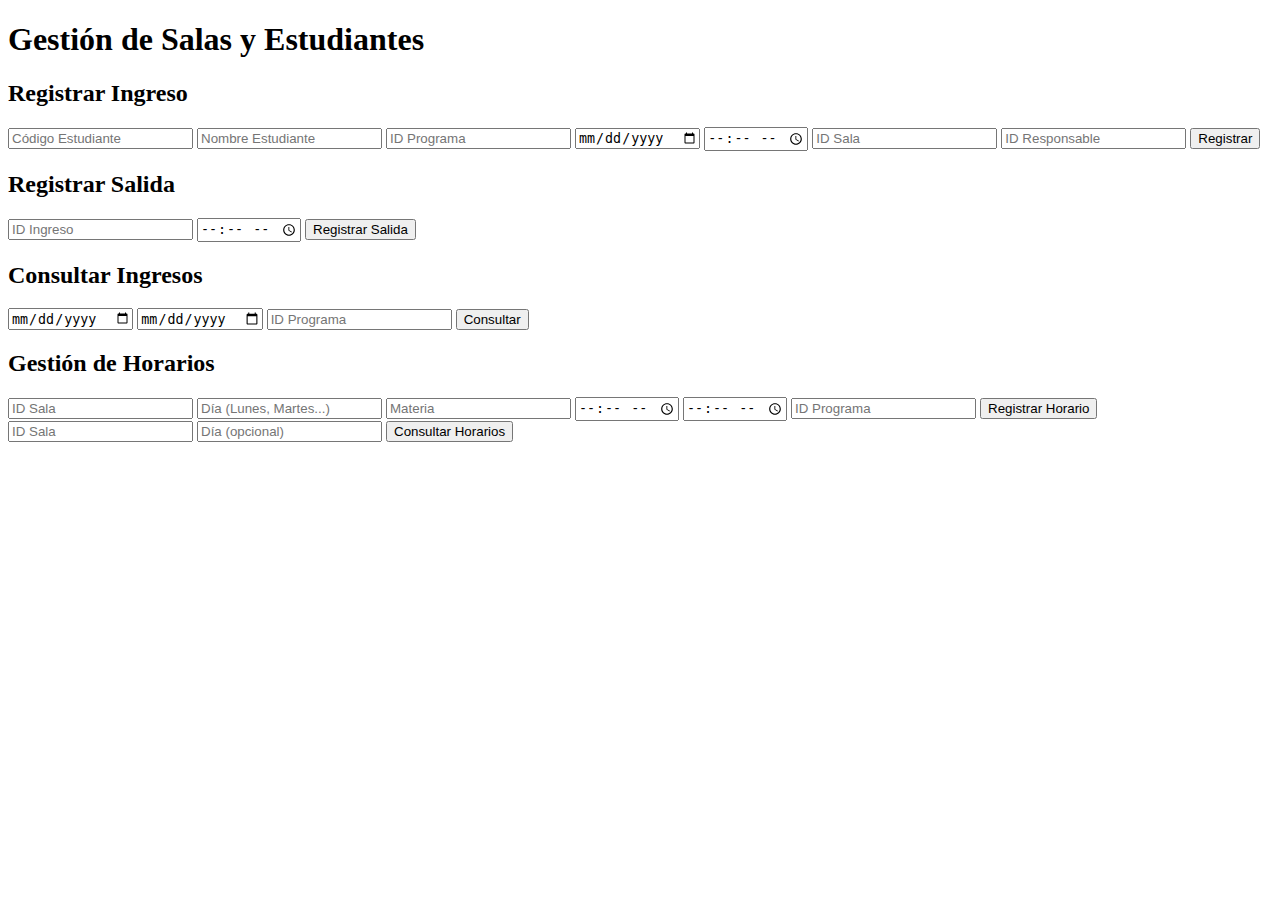
==== frontend/index.html @ 6446ea25 "se ager" ====
<!DOCTYPE html>
<html lang="en">
<head>
    <meta charset="UTF-8">
    <meta name="viewport" content="width=device-width, initial-scale=1.0">
    <title>Gestión de Salas y Estudiantes</title>
</head>
<body>
    <h1>Gestión de Salas y Estudiantes</h1>

    <!-- Registrar ingreso de estudiante -->
    <section>
        <h2>Registrar Ingreso</h2>
        <form id="formRegistrarIngreso">
            <input type="text" id="codigoEstudiante" placeholder="Código Estudiante" required />
            <input type="text" id="nombreEstudiante" placeholder="Nombre Estudiante" required />
            <input type="number" id="idPrograma" placeholder="ID Programa" required />
            <input type="date" id="fechaIngreso" required />
            <input type="time" id="horaIngreso" required />
            <input type="number" id="idSala" placeholder="ID Sala" required />
            <input type="number" id="idResponsable" placeholder="ID Responsable" required />
            <button type="submit">Registrar</button>
        </form>
    </section>

    <!-- Registrar salida de estudiante -->
    <section>
        <h2>Registrar Salida</h2>
        <form id="formRegistrarSalida">
            <input type="number" id="idIngresoSalida" placeholder="ID Ingreso" required />
            <input type="time" id="horaSalida" required />
            <button type="submit">Registrar Salida</button>
        </form>
    </section>

    <!-- Consultar ingresos -->
    <section>
        <h2>Consultar Ingresos</h2>
        <form id="formConsultarIngresos">
            <input type="date" id="fechaInicio" required />
            <input type="date" id="fechaFin" required />
            <input type="number" id="idProgramaConsulta" placeholder="ID Programa" />
            <button type="submit">Consultar</button>
        </form>
        <div id="ingresosResultado"></div>
    </section>

    <!-- Registrar y gestionar horarios -->
    <section>
        <h2>Gestión de Horarios</h2>
        <!-- Registrar horario -->
        <form id="formRegistrarHorario">
            <input type="number" id="idSalaHorario" placeholder="ID Sala" required />
            <input type="text" id="diaHorario" placeholder="Día (Lunes, Martes...)" required />
            <input type="text" id="materiaHorario" placeholder="Materia" required />
            <input type="time" id="horaInicioHorario" required />
            <input type="time" id="horaFinHorario" required />
            <input type="number" id="idProgramaHorario" placeholder="ID Programa" required />
            <button type="submit">Registrar Horario</button>
        </form>

        <!-- Consultar horarios -->
        <form id="formConsultarHorarios">
            <input type="number" id="idSalaConsulta" placeholder="ID Sala" />
            <input type="text" id="diaConsulta" placeholder="Día (opcional)" />
            <button type="submit">Consultar Horarios</button>
        </form>
        <div id="horariosResultado"></div>
    </section>
</body>
<script src="../frontend/js.js"></script>
</html>
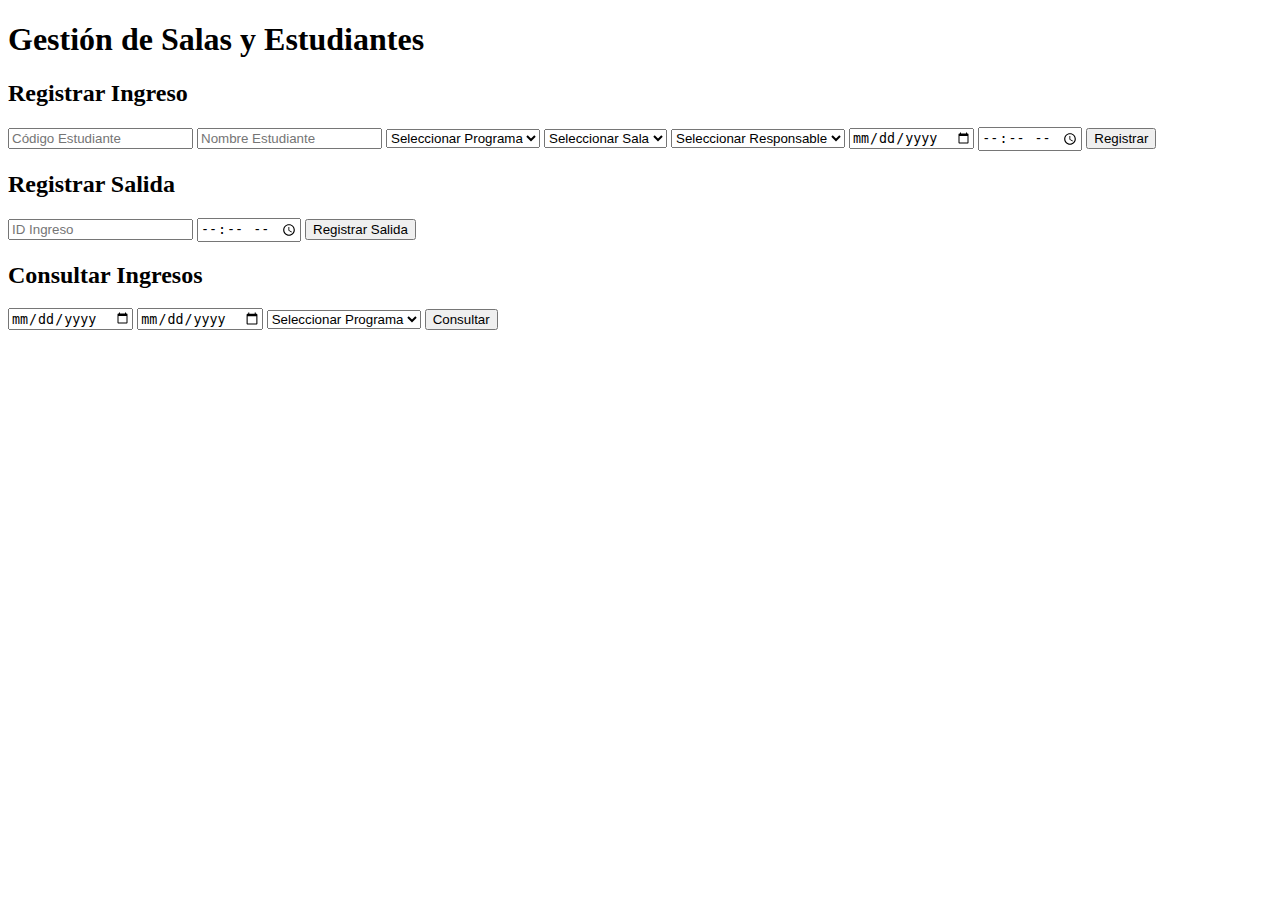
==== commit ea3d7850: "bakend terminado porfin" ====
--- a/frontend/index.html
+++ b/frontend/index.html
@@ -14,11 +14,22 @@
         <form id="formRegistrarIngreso">
             <input type="text" id="codigoEstudiante" placeholder="Código Estudiante" required />
             <input type="text" id="nombreEstudiante" placeholder="Nombre Estudiante" required />
-            <input type="number" id="idPrograma" placeholder="ID Programa" required />
+            
+            <select id="idPrograma" name="programa" required>
+                <option value="">Seleccionar Programa</option>
+            </select>
+              
+            <select id="idSala" name="sala" required>
+                <option value="">Seleccionar Sala</option>
+            </select>
+              
+            <select id="idResponsable" name="responsable" required>
+                <option value="">Seleccionar Responsable</option>
+            </select> 
+
             <input type="date" id="fechaIngreso" required />
             <input type="time" id="horaIngreso" required />
-            <input type="number" id="idSala" placeholder="ID Sala" required />
-            <input type="number" id="idResponsable" placeholder="ID Responsable" required />
+            
             <button type="submit">Registrar</button>
         </form>
     </section>
@@ -39,34 +50,16 @@
         <form id="formConsultarIngresos">
             <input type="date" id="fechaInicio" required />
             <input type="date" id="fechaFin" required />
-            <input type="number" id="idProgramaConsulta" placeholder="ID Programa" />
+            
+            <select id="idProgramaConsulta" required>
+                <option value="">Seleccionar Programa</option>
+            </select>
+            
             <button type="submit">Consultar</button>
         </form>
         <div id="ingresosResultado"></div>
     </section>
 
-    <!-- Registrar y gestionar horarios -->
-    <section>
-        <h2>Gestión de Horarios</h2>
-        <!-- Registrar horario -->
-        <form id="formRegistrarHorario">
-            <input type="number" id="idSalaHorario" placeholder="ID Sala" required />
-            <input type="text" id="diaHorario" placeholder="Día (Lunes, Martes...)" required />
-            <input type="text" id="materiaHorario" placeholder="Materia" required />
-            <input type="time" id="horaInicioHorario" required />
-            <input type="time" id="horaFinHorario" required />
-            <input type="number" id="idProgramaHorario" placeholder="ID Programa" required />
-            <button type="submit">Registrar Horario</button>
-        </form>
-
-        <!-- Consultar horarios -->
-        <form id="formConsultarHorarios">
-            <input type="number" id="idSalaConsulta" placeholder="ID Sala" />
-            <input type="text" id="diaConsulta" placeholder="Día (opcional)" />
-            <button type="submit">Consultar Horarios</button>
-        </form>
-        <div id="horariosResultado"></div>
-    </section>
+    <script src="../frontend/js.js"></script>
 </body>
-<script src="../frontend/js.js"></script>
 </html>
